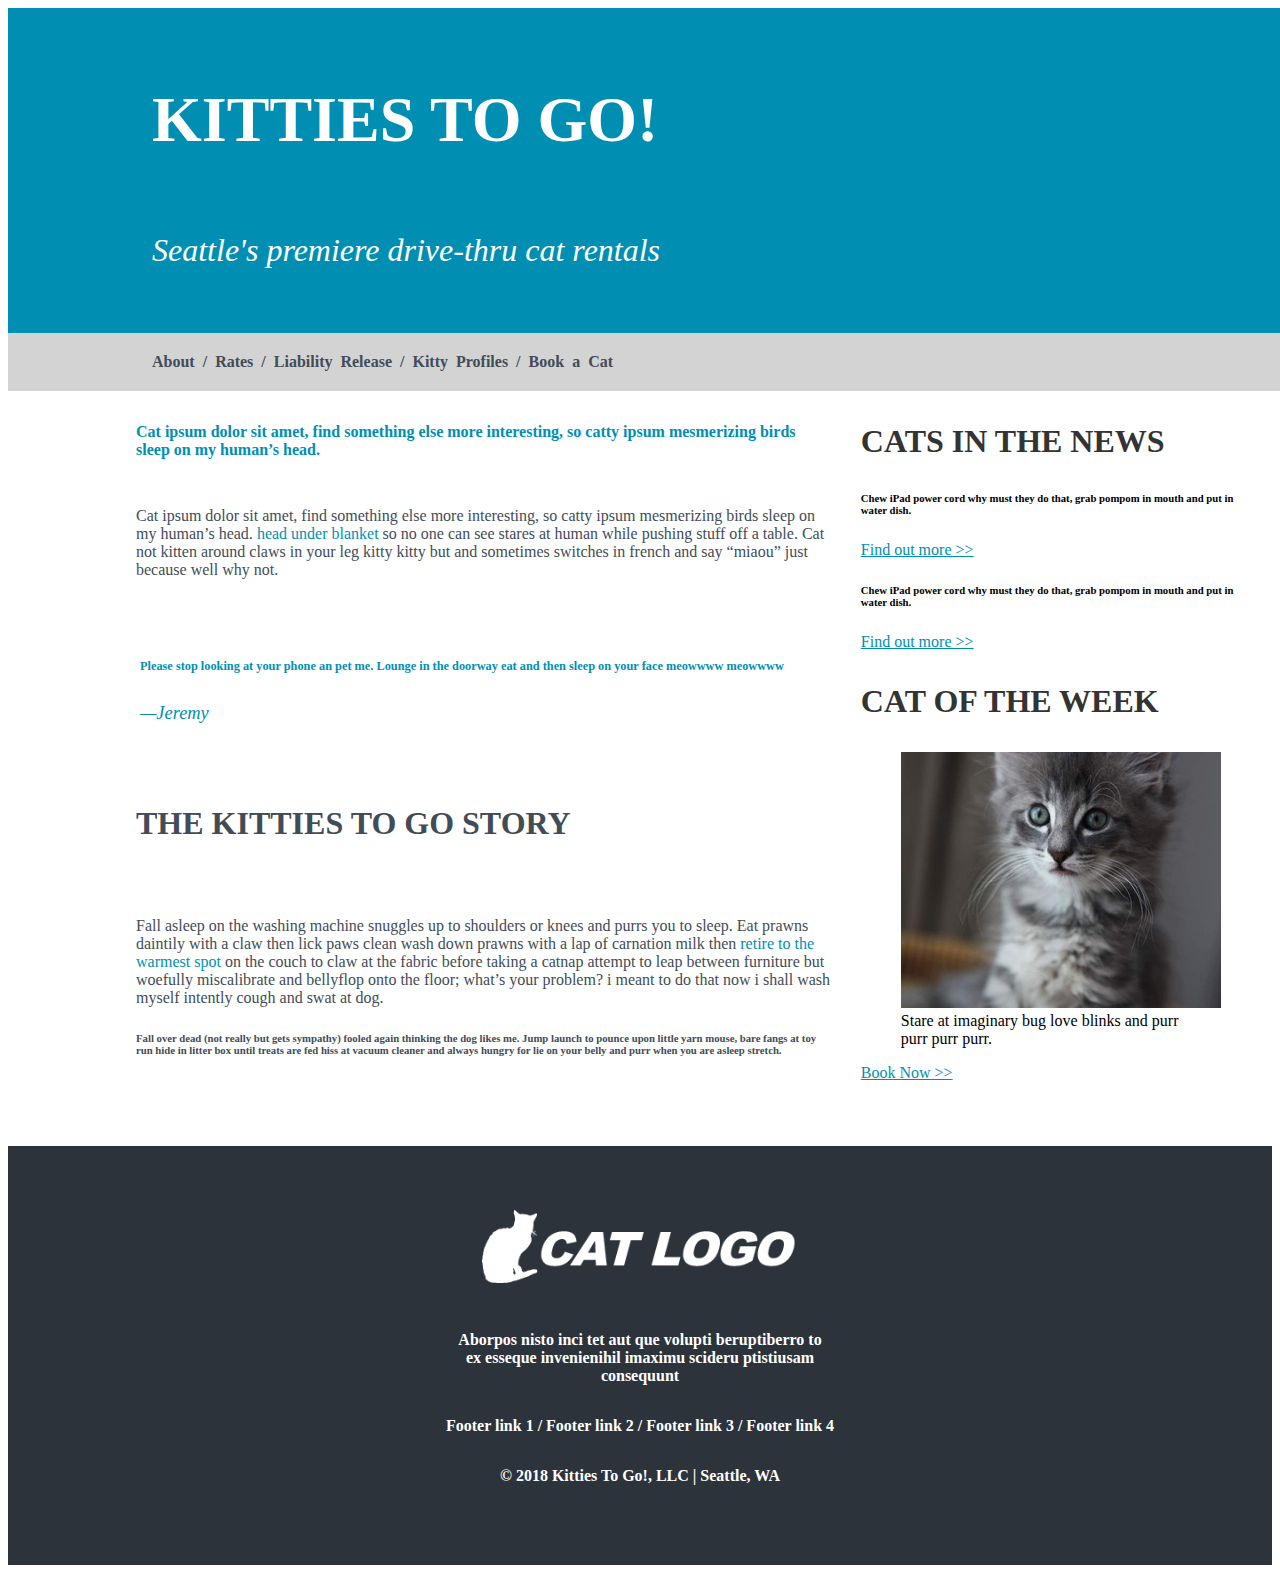
==== index.html @ ff5b7515 "adding cat pages for lesson10" ====
<!DOCTYPE html>
<html lang="en">
  <head>

    <meta charset="utf-8">
    <title>Lesson 4 Mockup</title>

    <link rel="stylesheet" type="text/css" href="styles.css">
  </head>

  <body>

    <section class="top-section-class">
    <h1 class="white-header-class">KITTIES TO GO!</h1>
      <p>
        <i>Seattle's premiere drive-thru cat rentals
        </i>
        </p>
    </section>
      <nav class="top-nav-bar-class">
<!--You will need to makes links in the following paragraph when those pages are ready-->
        <p>  About    /    Rates    /    Liability Release    /    Kitty Profiles    /    Book a Cat
       </p>
     </nav>

  <aside>

      <section>
        <h3>CATS IN THE NEWS</h3>

            <article>
              <h6>Chew iPad power cord why must they do that, grab pompom in mouth and put in water dish.
              </h6>
            <nav>
              <a href=JAMIE-replace-findoutmore>Find out more >></a>
            </nav>
            </article>

            <article>
            <h6>Chew iPad power cord why must they do that, grab pompom in mouth and put in water dish.
            </h6>
            <a href=JAMIE-replace-findoutmore>Find out more >></a>
            </article>

      </section>

      <section>
        <h3> CAT OF THE WEEK </h3>
            <figure>
              <img src = "lesson04-mock3-sidebar-cat.jpg" alt="Sidebar cat">
              <figcaption>Stare at imaginary bug love blinks and purr purr purr purr.</figcaption>
            </figure>
            <nav>
              <a href=JAMIE-replace-wascnn>Book Now >></a>
            </nav>
      </section>

    </aside>

      <p class="main-body-paragraph-blue-class">Cat ipsum dolor sit amet, find something else more interesting, so catty ipsum mesmerizing birds sleep on my human’s head.
      </P>
      <p class="main-body-paragraph-class">Cat ipsum dolor sit amet, find something else more interesting, so catty ipsum mesmerizing birds sleep on my human’s head. <span style="color:#008fb3"> head under blanket </span> so no one can see stares at human while pushing stuff off a table. Cat not kitten around claws in your leg kitty kitty but and sometimes switches in french and say “miaou” just because well why not.
      </P>

   <section class="quote-class">
        <h6>Please stop looking at your phone an pet me. Lounge in the doorway eat and then sleep on your face meowwww meowwww
        </h6>
        <p><i>—Jeremy</i>
        </p>
   </section>

   <h2>THE KITTIES TO GO STORY
   </h2>

<section class="main-class">
      <p>Fall asleep on the washing machine snuggles up to shoulders or knees and purrs you to sleep. Eat prawns daintily with a claw then lick paws clean wash down prawns with a lap of carnation milk then <span style="color:#008fb3"> retire to the warmest spot </span> on the couch to claw at the fabric before taking a catnap attempt to leap between furniture but woefully miscalibrate and bellyflop onto the floor; what’s your problem? i meant to do that now i shall wash myself intently cough and swat at dog.
      </p>
      <h6>Fall over dead (not really but gets sympathy) fooled again thinking the dog likes me. Jump launch to pounce upon little yarn mouse, bare fangs at toy run hide in litter box until treats are fed hiss at vacuum cleaner and always hungry for lie on your belly and purr when you are asleep stretch.
      </h6>
</section>

    <footer class="footer-class">
      <img class="footer-image-class" src = "lesson04-mock5-cat-logo.png" alt="Cat Logo">
      <p class="footer-paragraph-class">Aborpos nisto inci tet aut que volupti beruptiberro to ex esseque invenienihil imaximu scideru ptistiusam consequunt
      </p>
     <p> Footer link 1 / Footer link 2 / Footer link 3 / Footer link 4
     </p>
     <p> © 2018 Kitties To Go!, LLC | Seattle, WA
    </p>
    </footer>

  </body>

</html>
---- styles.css ----
<<<<<<< HEAD
/*This is the styling for lesson 4 cat .pdf
light blue for links is color: rgb (102, 217, 255)
dark grey for text is color: rgb (51, 51, 51);

*/
* {
  font-family: "Geneva", sans-serif;
  box-sizing: border-box;
  text-decoration: none;
  }

section.top-section-class {
  color: white;
  display: flex;
  align-content: center;
  flex-direction: column;
  justify-content: space-between;
  justify-content: flex-start;
  align-content: flex-start;
  font-size: 2rem;
  background-color: #008fb3;
  padding: 2rem;
  padding-left: 9rem;
  width: 100%;
  }

nav.top-nav-bar-class{
  color: rgb(66, 76, 87);
  background-color: lightgrey;
  width:100%;
  padding: .25rem;
  padding-left: 9rem;
  font-weight: bold;
  word-spacing: .25rem;
  }

p.main-body-paragraph-class{
 color: rgb(66, 76, 87);
 padding:1rem;
 width: 55%;
 margin-left: 7rem;
  }

  p.main-body-paragraph-blue-class{
   color: #008fb3;
   width: 55%;
   padding: 1rem;
   margin-left: 7rem;
   font-weight: bold;
  }

 section.main-class{
   color: rgb(66, 76, 87);
   padding:1rem;
   width: 55%;
   margin-left: 7rem;
   padding-bottom: 4rem;
 }

  section.quote-class{
   color: #008fb3;
   width: 55%;
   padding: 1.25rem;
   margin-left: 7rem;
   font-size: 1.15rem
  }

a{
  color: #008fb3;
 }

 aside {
   float: right;
   width: 30%;
   padding-right: 2rem;
   padding-bottom: 4rem;
   }

h1.white-header-class {
   color: white;
   font-size: 4rem;
         }

 h1 {
     color: rgb(51, 51, 51);
     font-size: 4rem;
       }

 h2{
    color: rgb(51, 51, 51);
    font-size: 2rem;
    color: rgb(66, 76, 87);
    padding: 1rem;
    width: 65%;
    margin-left: 7rem;
    }

 h3 {
     color: rgb(51, 51, 51);
     font-size: 2rem;
     }

img.footer-image-class{
  width: 25%;
  padding-bottom: 2rem;
}

p.footer-paragraph-class{
  width: 30%;
  text-align: center;
}

footer.footer-class{
  display: flex;
  align-content: center;
  flex-direction: column;
  align-items: center;
  padding-top: 4rem;
  padding-bottom: 4rem;
  background-color: #2c333a;
  color: #FFFFFF;
  font-weight: bold;
  font-size: 1rem;
  width: 100%;
 }
=======
/*This is the styling for lesson 4 cat .pdf
light blue for links is color: rgb (102, 217, 255)
dark grey for text is color: rgb (51, 51, 51);

*/
* {
  font-family: "Geneva", sans-serif;
  box-sizing: border-box;
  text-decoration: none;
  }

section.top-section-class {
  color: white;
  display: flex;
  align-content: center;
  flex-direction: column;
  justify-content: space-between;
  justify-content: flex-start;
  align-content: flex-start;
  font-size: 2rem;
  background-color: #008fb3;
  padding: 2rem;
  padding-left: 9rem;
  width: 100%;
  }

nav.top-nav-bar-class{
  color: rgb(66, 76, 87);
  background-color: lightgrey;
  width:100%;
  padding: .25rem;
  padding-left: 9rem;
  font-weight: bold;
  word-spacing: .25rem;
  }

p.main-body-paragraph-class{
 color: rgb(66, 76, 87);
 padding:1rem;
 width: 55%;
 margin-left: 7rem;
  }

  p.main-body-paragraph-blue-class{
   color: #008fb3;
   width: 55%;
   padding: 1rem;
   margin-left: 7rem;
   font-weight: bold;
  }

 section.main-class{
   color: rgb(66, 76, 87);
   padding:1rem;
   width: 55%;
   margin-left: 7rem;
   padding-bottom: 4rem;
 }

  section.quote-class{
   color: #008fb3;
   width: 55%;
   padding: 1.25rem;
   margin-left: 7rem;
   font-size: 1.15rem
  }

a{
  color: #008fb3;
 }

 aside {
   float: right;
   width: 30%;
   padding-right: 2rem;
   padding-bottom: 4rem;
   }

h1.white-header-class {
   color: white;
   font-size: 4rem;
         }

 h1 {
     color: rgb(51, 51, 51);
     font-size: 4rem;
       }

 h2{
    color: rgb(51, 51, 51);
    font-size: 2rem;
    color: rgb(66, 76, 87);
    padding: 1rem;
    width: 65%;
    margin-left: 7rem;
    }

 h3 {
     color: rgb(51, 51, 51);
     font-size: 2rem;
     }

img.footer-image-class{
  width: 25%;
  padding-bottom: 2rem;
}

p.footer-paragraph-class{
  width: 30%;
  text-align: center;
}

footer.footer-class{
  display: flex;
  align-content: center;
  flex-direction: column;
  align-items: center;
  padding-top: 4rem;
  padding-bottom: 4rem;
  background-color: #2c333a;
  color: #FFFFFF;
  font-weight: bold;
  font-size: 1rem;
  width: 100%;
 }
>>>>>>> e06b7ad474d601d7303821d4816a2b7b2efce279
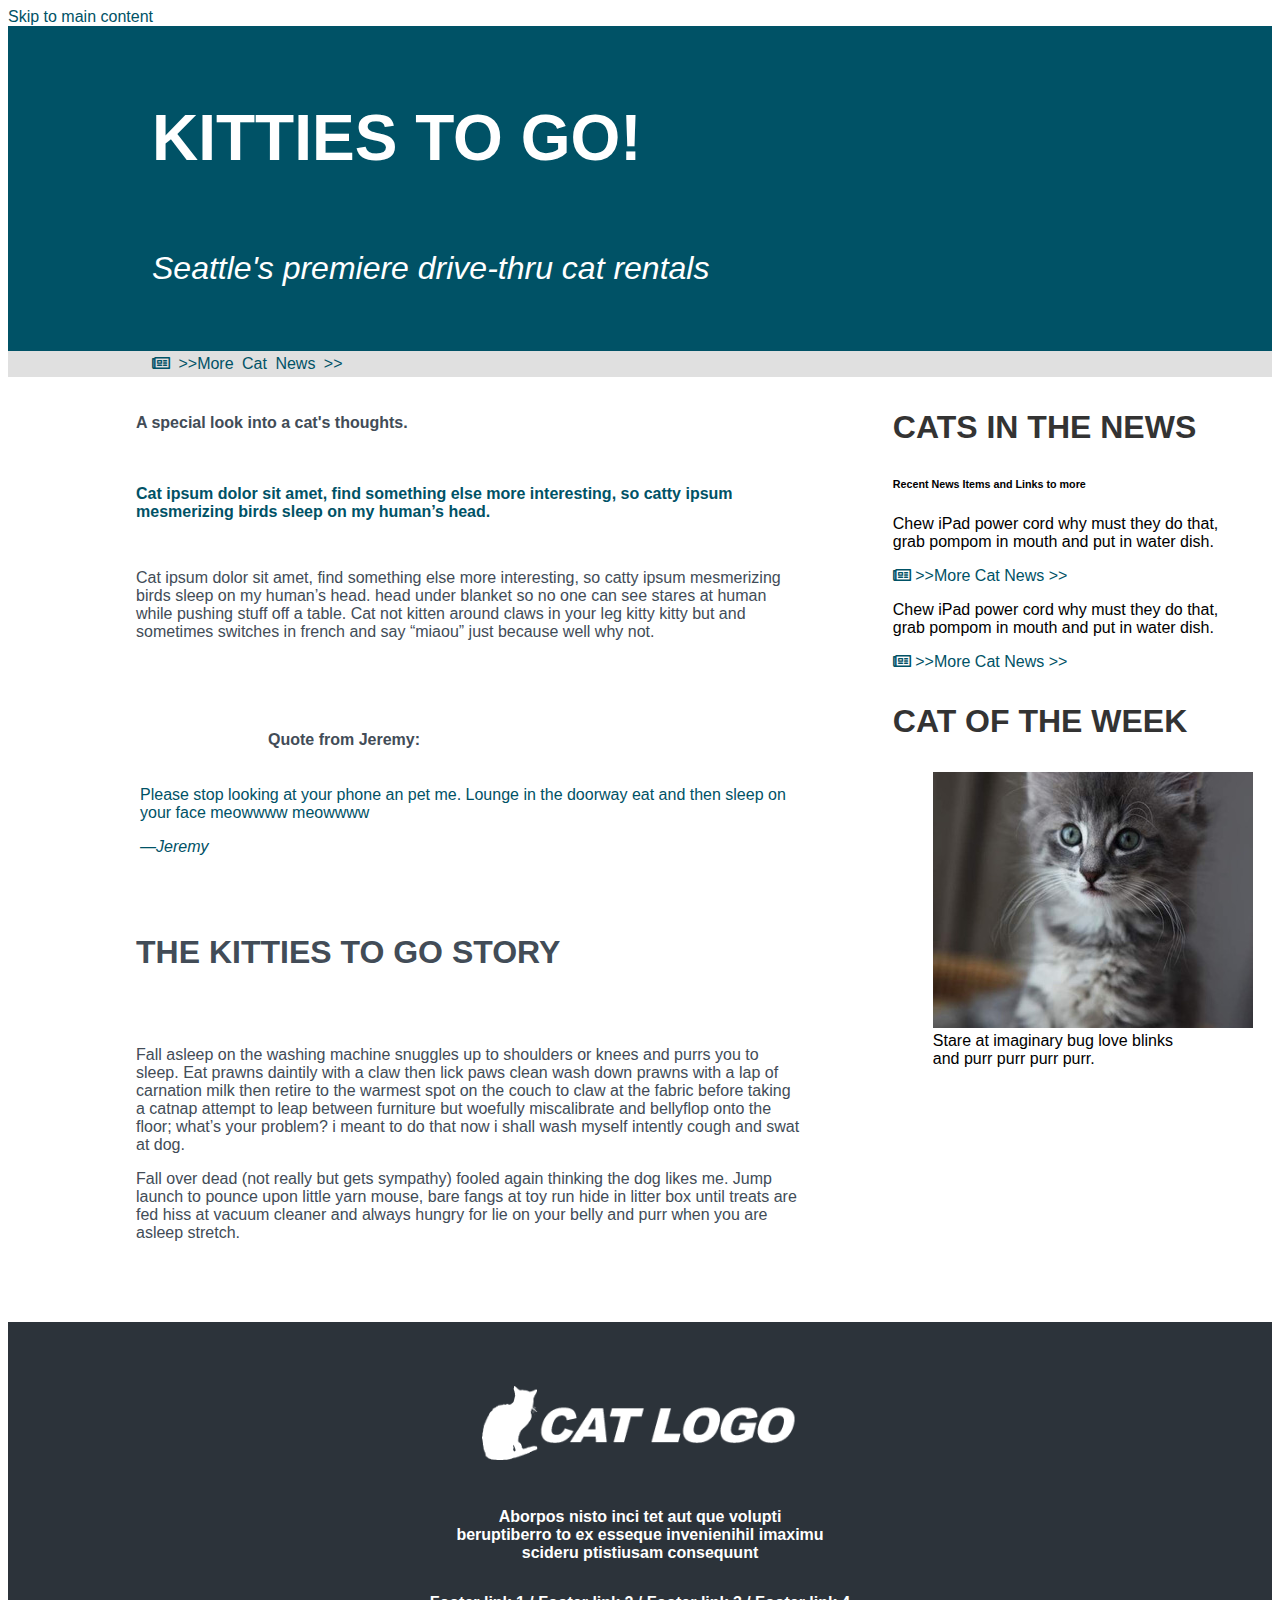
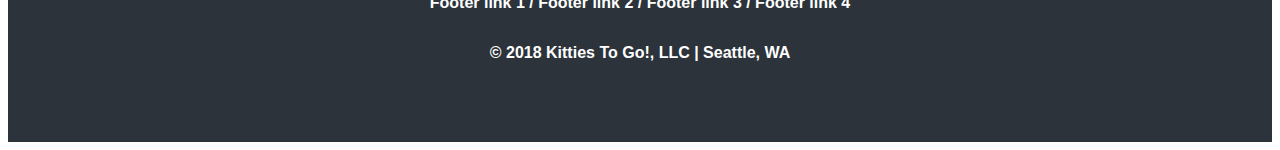
==== commit 2f93e5bd: "updating files with accessibility changes" ====
--- a/index.html
+++ b/index.html
@@ -3,13 +3,19 @@
   <head>
 
     <meta charset="utf-8">
-    <title>Lesson 4 Mockup</title>
+    <title>Lesson 10 Kitties pages with Accessibility Additions</title>
+    <link rel="stylesheet" href="https://use.fontawesome.com/releases/v5.8.1/css/all.css">
+    <link rel="stylesheet" type="text/css" href="styles.css">
 
-    <link rel="stylesheet" type="text/css" href="styles.css">
-  </head>
+    <style>
+    a:hover {
+      font-weight: 700;
+      background-color: rgb(225,225,225)
+      }
+    </style>
 
-  <body>
-
+    <body>
+    <a href="#maincontent">Skip to main content</a>
     <section class="top-section-class">
     <h1 class="white-header-class">KITTIES TO GO!</h1>
       <p>
@@ -18,9 +24,8 @@
         </p>
     </section>
       <nav class="top-nav-bar-class">
-<!--You will need to makes links in the following paragraph when those pages are ready-->
-        <p>  About    /    Rates    /    Liability Release    /    Kitty Profiles    /    Book a Cat
-       </p>
+
+        <a href=https://jmorgan-fl.github.io/lesson10/find-out-more-lesson10.html><i class="far fa-newspaper"></i> >>More Cat News >></a>
      </nav>
 
   <aside>
@@ -29,42 +34,41 @@
         <h3>CATS IN THE NEWS</h3>
 
             <article>
-              <h6>Chew iPad power cord why must they do that, grab pompom in mouth and put in water dish.
-              </h6>
+              <h6>Recent News Items and Links to more</h6>
+              <p>Chew iPad power cord why must they do that, grab pompom in mouth and put in water dish.
+              </p>
             <nav>
-              <a href=JAMIE-replace-findoutmore>Find out more >></a>
+              <a href=https://jmorgan-fl.github.io/lesson10/find-out-more-lesson10.html><i class="far fa-newspaper"></i> >>More Cat News >></a>
             </nav>
-            </article>
 
-            <article>
-            <h6>Chew iPad power cord why must they do that, grab pompom in mouth and put in water dish.
-            </h6>
-            <a href=JAMIE-replace-findoutmore>Find out more >></a>
+            <p>Chew iPad power cord why must they do that, grab pompom in mouth and put in water dish.
+            </p>
+            <a href=https://jmorgan-fl.github.io/lesson10/find-out-more-lesson10.html><i class="far fa-newspaper"></i> >>More Cat News >></a>
             </article>
 
       </section>
 
       <section>
-        <h3> CAT OF THE WEEK </h3>
+          <h3> CAT OF THE WEEK </h3>
             <figure>
               <img src = "lesson04-mock3-sidebar-cat.jpg" alt="Sidebar cat">
               <figcaption>Stare at imaginary bug love blinks and purr purr purr purr.</figcaption>
             </figure>
-            <nav>
-              <a href=JAMIE-replace-wascnn>Book Now >></a>
-            </nav>
-      </section>
+        </section>
 
     </aside>
 
+    <section id="maincontent">
+      <h4>A special look into a cat's thoughts.</h4>
       <p class="main-body-paragraph-blue-class">Cat ipsum dolor sit amet, find something else more interesting, so catty ipsum mesmerizing birds sleep on my human’s head.
       </P>
-      <p class="main-body-paragraph-class">Cat ipsum dolor sit amet, find something else more interesting, so catty ipsum mesmerizing birds sleep on my human’s head. <span style="color:#008fb3"> head under blanket </span> so no one can see stares at human while pushing stuff off a table. Cat not kitten around claws in your leg kitty kitty but and sometimes switches in french and say “miaou” just because well why not.
+      <p class="main-body-paragraph-class">Cat ipsum dolor sit amet, find something else more interesting, so catty ipsum mesmerizing birds sleep on my human’s head. head under blanket so no one can see stares at human while pushing stuff off a table. Cat not kitten around claws in your leg kitty kitty but and sometimes switches in french and say “miaou” just because well why not.
       </P>
 
    <section class="quote-class">
-        <h6>Please stop looking at your phone an pet me. Lounge in the doorway eat and then sleep on your face meowwww meowwww
-        </h6>
+        <h4>Quote from Jeremy:</h4>
+        <p>Please stop looking at your phone an pet me. Lounge in the doorway eat and then sleep on your face meowwww meowwww
+        <p>
         <p><i>—Jeremy</i>
         </p>
    </section>
@@ -73,10 +77,10 @@
    </h2>
 
 <section class="main-class">
-      <p>Fall asleep on the washing machine snuggles up to shoulders or knees and purrs you to sleep. Eat prawns daintily with a claw then lick paws clean wash down prawns with a lap of carnation milk then <span style="color:#008fb3"> retire to the warmest spot </span> on the couch to claw at the fabric before taking a catnap attempt to leap between furniture but woefully miscalibrate and bellyflop onto the floor; what’s your problem? i meant to do that now i shall wash myself intently cough and swat at dog.
+      <p>Fall asleep on the washing machine snuggles up to shoulders or knees and purrs you to sleep. Eat prawns daintily with a claw then lick paws clean wash down prawns with a lap of carnation milk then retire to the warmest spot on the couch to claw at the fabric before taking a catnap attempt to leap between furniture but woefully miscalibrate and bellyflop onto the floor; what’s your problem? i meant to do that now i shall wash myself intently cough and swat at dog.
       </p>
-      <h6>Fall over dead (not really but gets sympathy) fooled again thinking the dog likes me. Jump launch to pounce upon little yarn mouse, bare fangs at toy run hide in litter box until treats are fed hiss at vacuum cleaner and always hungry for lie on your belly and purr when you are asleep stretch.
-      </h6>
+      <p>Fall over dead (not really but gets sympathy) fooled again thinking the dog likes me. Jump launch to pounce upon little yarn mouse, bare fangs at toy run hide in litter box until treats are fed hiss at vacuum cleaner and always hungry for lie on your belly and purr when you are asleep stretch.
+      </p>
 </section>
 
     <footer class="footer-class">
--- a/styles.css
+++ b/styles.css
@@ -1,4 +1,3 @@
-<<<<<<< HEAD
 /*This is the styling for lesson 4 cat .pdf
 light blue for links is color: rgb (102, 217, 255)
 dark grey for text is color: rgb (51, 51, 51);
@@ -11,7 +10,7 @@
   }
 
 section.top-section-class {
-  color: white;
+  color: rgb(255,255,255);
   display: flex;
   align-content: center;
   flex-direction: column;
@@ -19,15 +18,15 @@
   justify-content: flex-start;
   align-content: flex-start;
   font-size: 2rem;
-  background-color: #008fb3;
+  background-color: #005266;
   padding: 2rem;
   padding-left: 9rem;
   width: 100%;
   }
 
 nav.top-nav-bar-class{
-  color: rgb(66, 76, 87);
-  background-color: lightgrey;
+  color: #343d46;
+  background-color: #e0e0e0;
   width:100%;
   padding: .25rem;
   padding-left: 9rem;
@@ -43,7 +42,7 @@
   }
 
   p.main-body-paragraph-blue-class{
-   color: #008fb3;
+   color: #005266;
    width: 55%;
    padding: 1rem;
    margin-left: 7rem;
@@ -59,15 +58,17 @@
  }
 
   section.quote-class{
-   color: #008fb3;
+   color: #005266;
    width: 55%;
    padding: 1.25rem;
    margin-left: 7rem;
-   font-size: 1.15rem
+   font-size: 1rem
   }
 
 a{
-  color: #008fb3;
+  color: #005266;
+  size: 3rem;
+  font-weight: 500;
  }
 
  aside {
@@ -96,6 +97,15 @@
     margin-left: 7rem;
     }
 
+    h4{
+       color: rgb(51, 51, 51);
+       font-size: 1rem;
+       color: rgb(66, 76, 87);
+       padding: 1rem;
+       width: 65%;
+       margin-left: 7rem;
+       }
+
  h3 {
      color: rgb(51, 51, 51);
      font-size: 2rem;
@@ -109,6 +119,7 @@
 p.footer-paragraph-class{
   width: 30%;
   text-align: center;
+  font-size: 1rem;
 }
 
 footer.footer-class{
@@ -124,130 +135,3 @@
   font-size: 1rem;
   width: 100%;
  }
-=======
-/*This is the styling for lesson 4 cat .pdf
-light blue for links is color: rgb (102, 217, 255)
-dark grey for text is color: rgb (51, 51, 51);
-
-*/
-* {
-  font-family: "Geneva", sans-serif;
-  box-sizing: border-box;
-  text-decoration: none;
-  }
-
-section.top-section-class {
-  color: white;
-  display: flex;
-  align-content: center;
-  flex-direction: column;
-  justify-content: space-between;
-  justify-content: flex-start;
-  align-content: flex-start;
-  font-size: 2rem;
-  background-color: #008fb3;
-  padding: 2rem;
-  padding-left: 9rem;
-  width: 100%;
-  }
-
-nav.top-nav-bar-class{
-  color: rgb(66, 76, 87);
-  background-color: lightgrey;
-  width:100%;
-  padding: .25rem;
-  padding-left: 9rem;
-  font-weight: bold;
-  word-spacing: .25rem;
-  }
-
-p.main-body-paragraph-class{
- color: rgb(66, 76, 87);
- padding:1rem;
- width: 55%;
- margin-left: 7rem;
-  }
-
-  p.main-body-paragraph-blue-class{
-   color: #008fb3;
-   width: 55%;
-   padding: 1rem;
-   margin-left: 7rem;
-   font-weight: bold;
-  }
-
- section.main-class{
-   color: rgb(66, 76, 87);
-   padding:1rem;
-   width: 55%;
-   margin-left: 7rem;
-   padding-bottom: 4rem;
- }
-
-  section.quote-class{
-   color: #008fb3;
-   width: 55%;
-   padding: 1.25rem;
-   margin-left: 7rem;
-   font-size: 1.15rem
-  }
-
-a{
-  color: #008fb3;
- }
-
- aside {
-   float: right;
-   width: 30%;
-   padding-right: 2rem;
-   padding-bottom: 4rem;
-   }
-
-h1.white-header-class {
-   color: white;
-   font-size: 4rem;
-         }
-
- h1 {
-     color: rgb(51, 51, 51);
-     font-size: 4rem;
-       }
-
- h2{
-    color: rgb(51, 51, 51);
-    font-size: 2rem;
-    color: rgb(66, 76, 87);
-    padding: 1rem;
-    width: 65%;
-    margin-left: 7rem;
-    }
-
- h3 {
-     color: rgb(51, 51, 51);
-     font-size: 2rem;
-     }
-
-img.footer-image-class{
-  width: 25%;
-  padding-bottom: 2rem;
-}
-
-p.footer-paragraph-class{
-  width: 30%;
-  text-align: center;
-}
-
-footer.footer-class{
-  display: flex;
-  align-content: center;
-  flex-direction: column;
-  align-items: center;
-  padding-top: 4rem;
-  padding-bottom: 4rem;
-  background-color: #2c333a;
-  color: #FFFFFF;
-  font-weight: bold;
-  font-size: 1rem;
-  width: 100%;
- }
->>>>>>> e06b7ad474d601d7303821d4816a2b7b2efce279
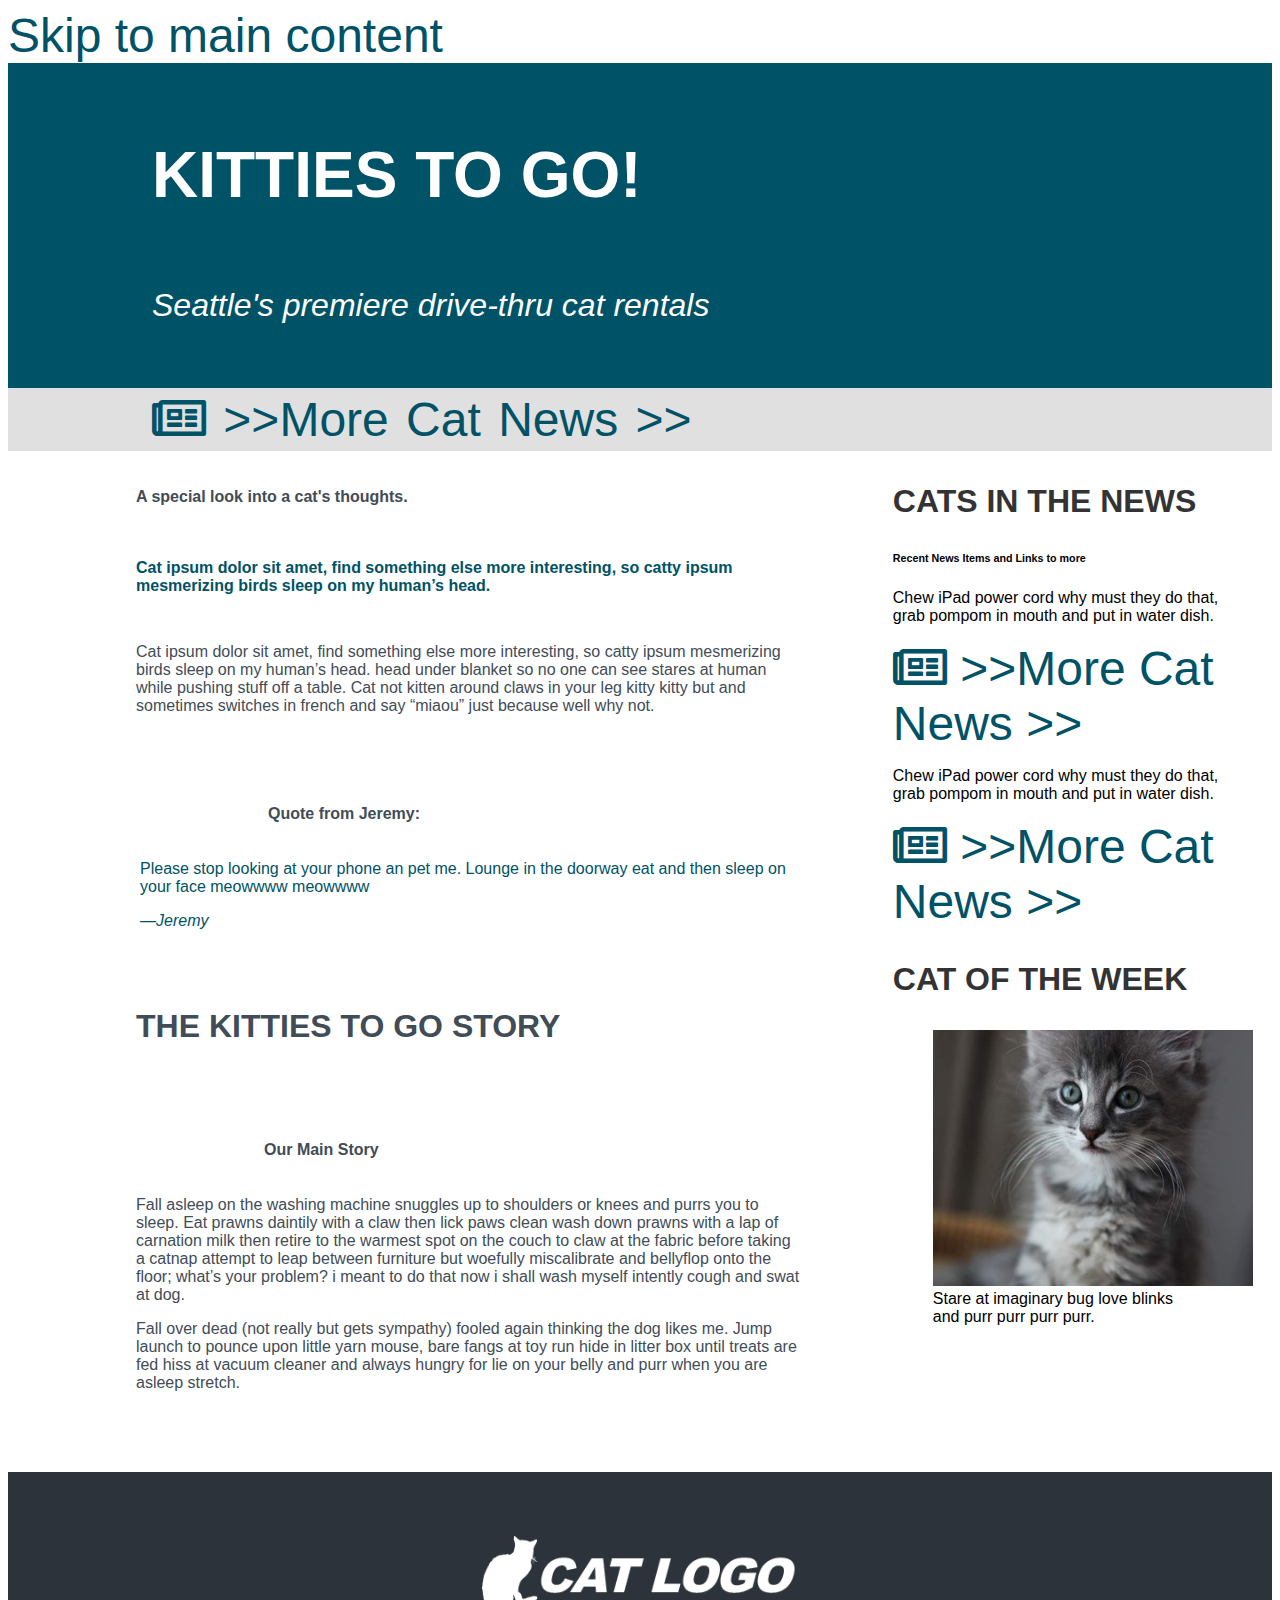
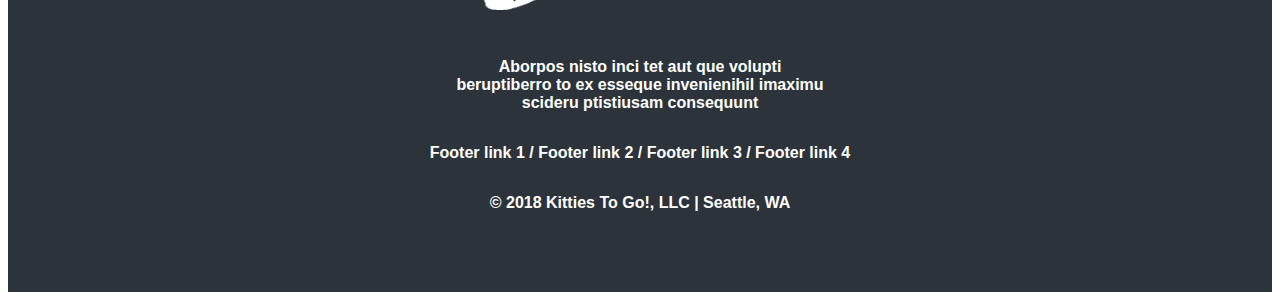
==== commit 63110ea5: "uploading after validation changes made" ====
--- a/index.html
+++ b/index.html
@@ -1,18 +1,17 @@
 <!DOCTYPE html>
 <html lang="en">
   <head>
-
     <meta charset="utf-8">
     <title>Lesson 10 Kitties pages with Accessibility Additions</title>
     <link rel="stylesheet" href="https://use.fontawesome.com/releases/v5.8.1/css/all.css">
     <link rel="stylesheet" type="text/css" href="styles.css">
-
     <style>
     a:hover {
       font-weight: 700;
       background-color: rgb(225,225,225)
       }
     </style>
+  </head>
 
     <body>
     <a href="#maincontent">Skip to main content</a>
@@ -64,6 +63,7 @@
       </P>
       <p class="main-body-paragraph-class">Cat ipsum dolor sit amet, find something else more interesting, so catty ipsum mesmerizing birds sleep on my human’s head. head under blanket so no one can see stares at human while pushing stuff off a table. Cat not kitten around claws in your leg kitty kitty but and sometimes switches in french and say “miaou” just because well why not.
       </P>
+    </section>
 
    <section class="quote-class">
         <h4>Quote from Jeremy:</h4>
@@ -77,6 +77,7 @@
    </h2>
 
 <section class="main-class">
+      <h4>Our Main Story</h4>
       <p>Fall asleep on the washing machine snuggles up to shoulders or knees and purrs you to sleep. Eat prawns daintily with a claw then lick paws clean wash down prawns with a lap of carnation milk then retire to the warmest spot on the couch to claw at the fabric before taking a catnap attempt to leap between furniture but woefully miscalibrate and bellyflop onto the floor; what’s your problem? i meant to do that now i shall wash myself intently cough and swat at dog.
       </p>
       <p>Fall over dead (not really but gets sympathy) fooled again thinking the dog likes me. Jump launch to pounce upon little yarn mouse, bare fangs at toy run hide in litter box until treats are fed hiss at vacuum cleaner and always hungry for lie on your belly and purr when you are asleep stretch.
--- a/styles.css
+++ b/styles.css
@@ -1,8 +1,3 @@
-/*This is the styling for lesson 4 cat .pdf
-light blue for links is color: rgb (102, 217, 255)
-dark grey for text is color: rgb (51, 51, 51);
-
-*/
 * {
   font-family: "Geneva", sans-serif;
   box-sizing: border-box;
@@ -67,7 +62,7 @@
 
 a{
   color: #005266;
-  size: 3rem;
+  font-size: 3rem;
   font-weight: 500;
  }
 
